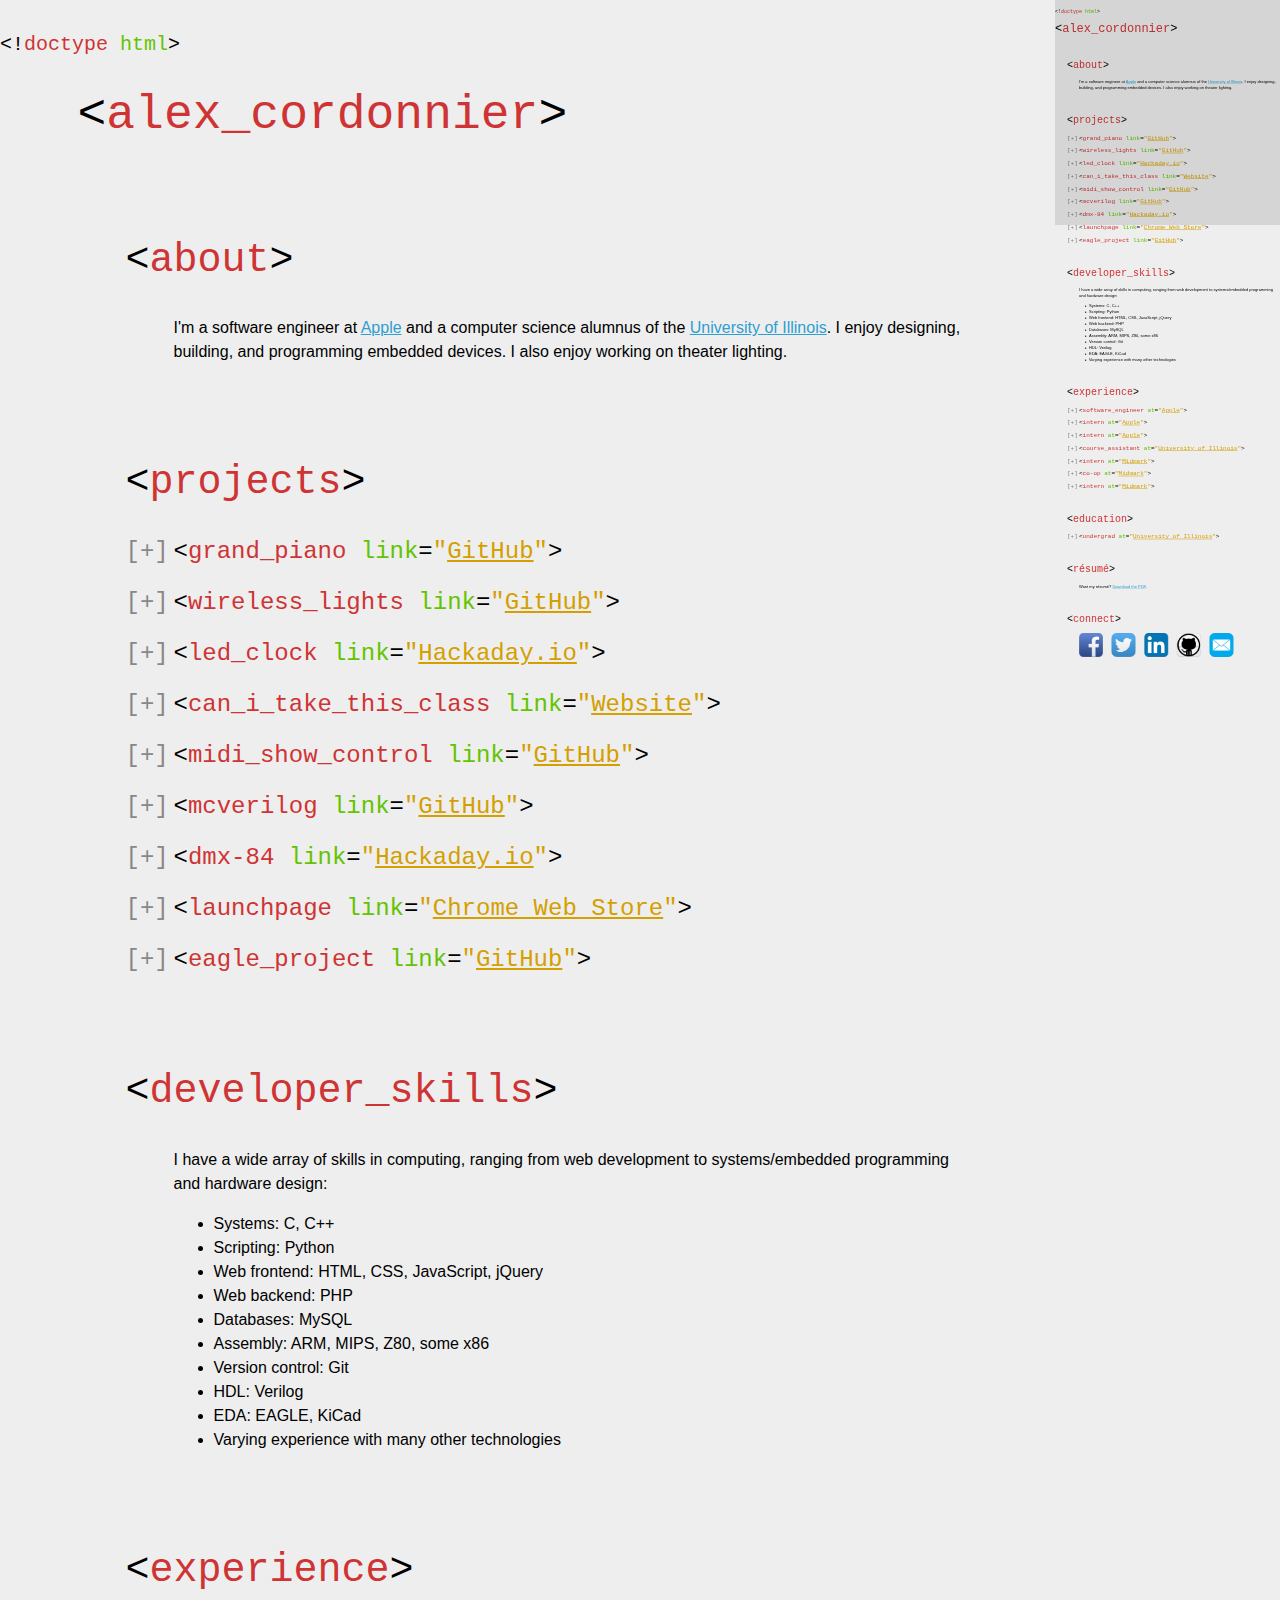
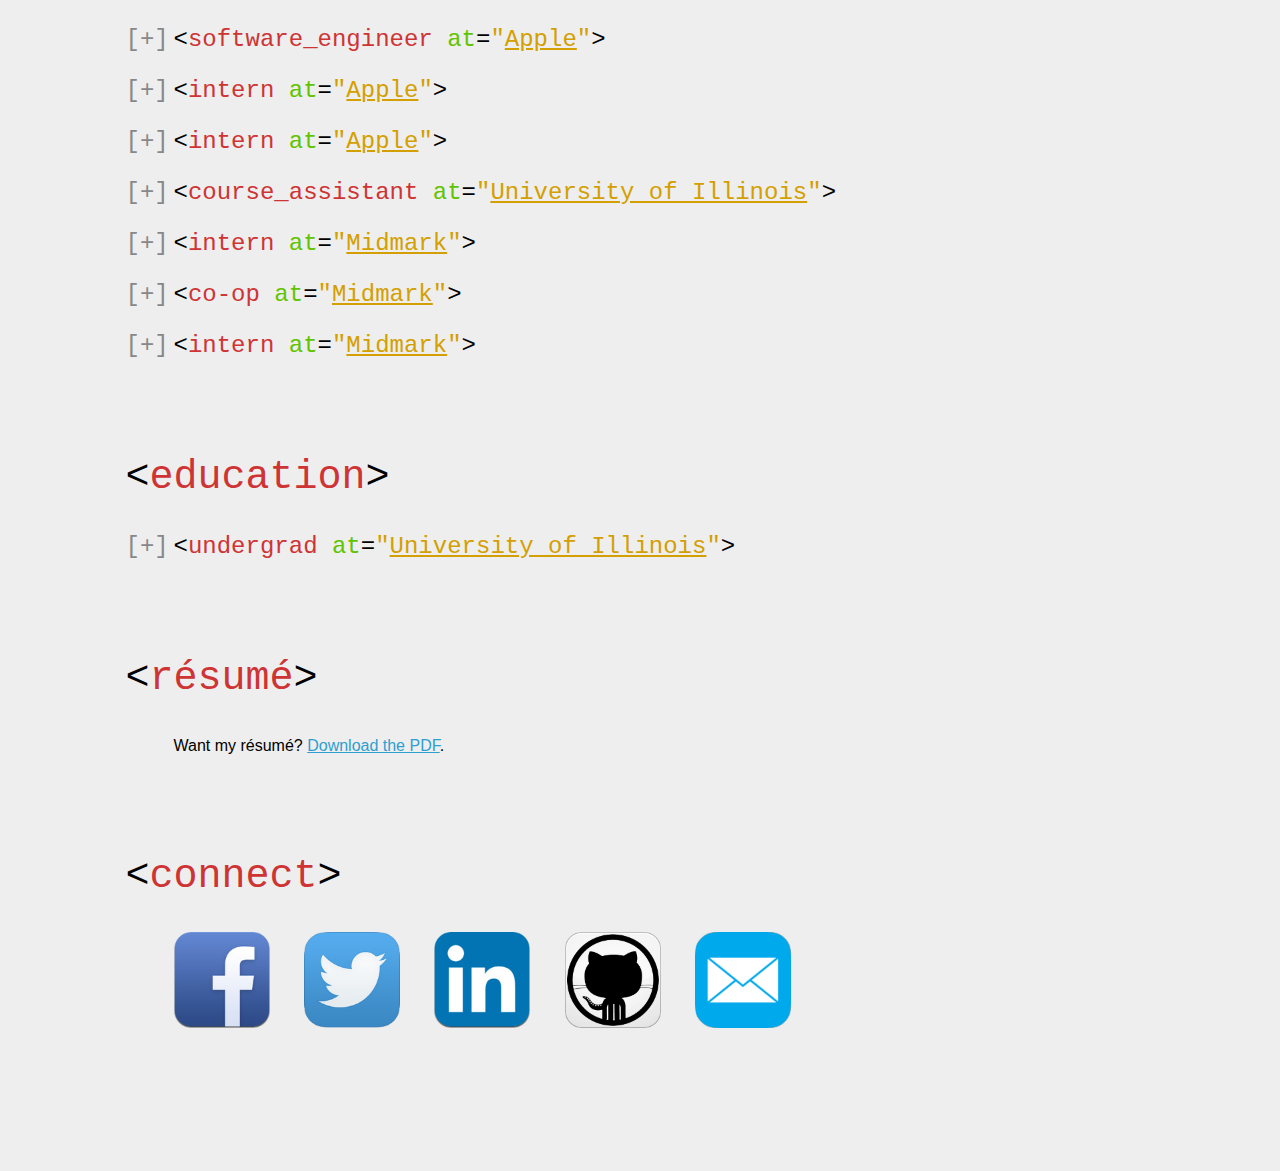
==== index.html @ 699ff31e "Update email address" ====
<!doctype html>
<html lang="en">
  <head>
    <meta charset="utf-8">
    <title>&lt;alex_cordonnier&gt;</title>
    <meta name="viewport" content="width=device-width, initial-scale=1.0">
    <!-- Make Facebook pick the right image for its thumbnail -->
    <meta property="og:image" content="https://alexcordonnier.com/assets/images/thumb.png" />
    <link rel="stylesheet" href="index.css" />
    <script src="lib/modernizr.custom.79383.js"></script>
    <script>
      (function(i,s,o,g,r,a,m){i['GoogleAnalyticsObject']=r;i[r]=i[r]||function(){
      (i[r].q=i[r].q||[]).push(arguments)},i[r].l=1*new Date();a=s.createElement(o),
      m=s.getElementsByTagName(o)[0];a.async=1;a.src=g;m.parentNode.insertBefore(a,m)
      })(window,document,'script','//www.google-analytics.com/analytics.js','ga');

      ga('create', 'UA-43634052-2', 'alexcordonnier.com');
      ga('send', 'pageview');

    </script>
  </head>
  <body>
    <div id="content">
      <!-- I made this website entirely by hand in 100% valid HTML5. Check it
      using the doctype link below. -->
      <h5 id="doctype" class="tag"><a href="https://validator.w3.org/check?uri=referer" id="valid" title="Hand-crafted in valid HTML5">doctype <span class="attr">html</span></a></h5>
      <h1 class="big tag" id="me">alex_cordonnier</h1>




      <section id="about">
        <h2 class="tag">about</h2>
        <p>
          I'm a software engineer at <a href="https://www.apple.com">Apple</a> and a computer science alumnus of the <a href="https://illinois.edu">University of Illinois</a>. I enjoy designing, building, and programming embedded devices. I also enjoy working on theater lighting.
        </p>
        <h2 class="end tag">about</h2>
      </section>




      <section id="projects">
        <!-- Note that this list is not comprehensive - far from it. There are
        literally hundreds of smaller projects and miscellaneous programs I have
        written that I didn't list here. -->
        <h2 class="tag">projects</h2>

        <h3 id="grand-piano-dropdown" class="small tag dropdown"><span class="expand" title="Click to toggle details">[+]</span>grand_piano <span class="attr">link</span><span class="value">"<a href="https://github.com/SIGMusic/Grand-Piano">GitHub</a>"</span></h3>
        <div class="hidden info grand-piano-info">
          <p>
            In SIGMusic, I led the design and construction of a giant MIDI piano that we demonstrated at <a href="https://www.eohillinois.org">Engineering Open House</a>. It consisted of an octave of plastic keys, each approximately 1 foot by 4 feet, which could be "played" by stepping on them. The notes were sent over MIDI to a computer to be synthesized as part of a Guitar Hero-style game. Each key contained force detection circuitry as well as LED strips to visually indicate the key press.
          </p>
          <p class="image-container"><img src="assets/images/piano.jpg" alt="Photo of grand piano"></p>
          <h3 class="small end tag">wireless_lights</h3>
        </div>

        <h3 id="wireless-lights-dropdown" class="small tag dropdown"><span class="expand" title="Click to toggle details">[+]</span>wireless_lights <span class="attr">link</span><span class="value">"<a href="https://github.com/SIGMusic/aurora">GitHub</a>"</span></h3>
        <div class="hidden info wireless-lights-info">
          <p>
            As a member of SIGMusic, I worked on two versions of a wireless lighting project that have been used in demonstrations at <a href="https://www.eohillinois.org">Engineering Open House</a>. The first version, in 2015, used Bluetooth-connected Arduino Pro Minis to control eight RGB LED floodlights. They were managed by a Raspberry Pi running a websocket server written in Python. While this setup mostly worked, we decided to improve it for 2016.
          </p>
          <p>
            The second version used the same RGB LED floodlights, but with more suitable hardware and software. I designed improved logic boards for the lights and used nRF24L01+ radio modules instead of Bluetooth. <a href="https://oshpark.com">OSH Park</a> fabricated all the circuit boards, and then I soldered them by repurposing a toaster oven as a reflow oven. I also wrote a frequency hopping algorithm in addition to a multiprocess websocket server in C++.
          </p>
          <p class="image-container"><img src="assets/images/light_pcbs.jpg" alt="Photo of a logic board and a base station connector board"></p>
          <p class="image-container"><img src="assets/images/light.jpg" alt="Photo of a wireless light"></p>
          <h3 class="small end tag">wireless_lights</h3>
        </div>

        <h3 id="led-clock-dropdown" class="small tag dropdown"><span class="expand" title="Click to toggle details">[+]</span>led_clock <span class="attr">link</span><span class="value">"<a href="https://hackaday.io/project/7681-the-clock-awakens">Hackaday.io</a>"</span></h3>
        <div class="hidden info led-clock-info">
          <p>
            When the mechanical hands on my Star Wars clock broke, I decided to salvage the clock face by replacing the hands with an RGB LED strip. I used an ESP8266, a strip of 60 NeoPixels, and a 3D-printed frame to build a Wi-Fi LED clock. The ESP8266 connects to Wi-Fi, determines its time zone based on the IP address location, and then requests the time via NTP every few hours. I wrote the firmware in C++, including my own geolocation and NTP synchronization libraries.
          </p>
          <p>
              The photo below was taken at 8:17:06 PM. Blue, green, and red LEDs represent the hour, minute, and second hands respectively (although this is configurable on the webserver's settings page). There are three different display modes: "ticking" hands, "smooth" hands, and progress bar mode. It also has the option of dimming the LEDs between sunset and sunrise, and it uses gamma correction to ensure the brightness appears linear.
          </p>
          <p class="image-container"><img src="assets/images/clock.jpg" alt="Photo of the LED clock"></p>
          <h3 class="small end tag">led_clock</h3>
        </div>

        <h3 id="canitakethisclass-dropdown" class="small tag dropdown"><span class="expand" title="Click to toggle details">[+]</span>can_i_take_this_class <span class="attr">link</span><span class="value">"<a href="https://www.canitakethisclass.com">Website</a>"</span></h3>
        <div class="hidden info canitakethisclass-info">
          <p>
            For our class project for CS 411 (Databases), my group and I made a website called ClassMaster that tracks enrollment statistics in classes at the University of Illinois. The server requests data for every class once per day.
          </p>
          <p>
            Once the database had enough data to make informed predictions, I added the ability to predict future availability from past semesters. I also rewrote the codebase to make it more secure and maintainable. It is published at <a href="https://www.canitakethisclass.com">canitakethisclass.com</a> and is now maintained by <a href="https://aschmitz.org/">aschmitz</a>.
          </p>
          <h3 class="small end tag">can_i_take_this_class</h3>
        </div>

        <h3 id="midi-show-control-dropdown" class="small tag dropdown"><span class="expand" title="Click to toggle details">[+]</span>midi_show_control <span class="attr">link</span><span class="value">"<a href="https://github.com/ajcord/MIDI-Show-Control">GitHub</a>"</span></h3>
        <div class="hidden info midi-show-control-info">
          <p>
            I developed the firmware for a MIDI control device for a lighting technician on Broadway. The Arduino-based device displays information on the LCD about the MIDI packets being transmitted. The packets can be blocked or passed through by toggling a button.
          </p>
          <h3 class="small end tag">midi_show_control</h3>
        </div>

        <h3 id="mcverilog-dropdown" class="small tag dropdown"><span class="expand" title="Click to toggle details">[+]</span>mcverilog <span class="attr">link</span><span class="value">"<a href="https://github.com/ajcord/BoilerMake2014">GitHub</a>"</span></h3>
        <div class="hidden info mcverilog-info">
          <p>
            For the <a href="https://boilermake.org">BoilerMake</a> fall 2014 hackathon, my team and I developed a Verilog-to-Minecraft "compiler." It takes code written in <a href="https://en.wikipedia.org/wiki/Verilog">Verilog</a> (a language that describes how circuits are connected) and generates a representation of the circuit in the popular game Minecraft using redstone logic gates.
          </p>
          <h3 class="small end tag">mcverilog</h3>
        </div>

        <h3 id="dmx84-dropdown" class="small tag dropdown"><span class="expand" title="Click to toggle details">[+]</span>dmx-84 <span class="attr">link</span><span class="value">"<a href="https://hackaday.io/project/2170-DMX-84%3A-Calculator-Controlled-Lights">Hackaday.io</a>"</span></h3>
        <div class="hidden info dmx84-info">
          <p>
            In February 2013, I started designing a peripheral for my TI-84 graphing calculator that would allow it to run theater lights over the DMX protocol. The idea is that the calculator sends changes in channel values to an Arduino, which processes the new channel value(s) while also transmitting DMX packets 44 times per second. The adapter is designed to be compatible with all calculators that can send data over the standard TI link port, which encompasses nearly all TI graphing calculators. I demonstrated the project at Engineering Open House 2014 using motorized DJ lights.
          </p>
          <p>
             The project is available on <a href="https://github.com/ajcord/DMX-84">GitHub</a> and <a href="https://hackaday.io/project/2170-DMX-84%3A-Calculator-Controlled-Lights">Hackaday.io</a>. It was <a href="https://hackaday.com/2014/08/03/thp-entry-a-theatrical-lighting-controller-powered-by-a-calculator/">featured on Hackaday</a> on August 3, 2014. Several videos about the project are available on <a href="https://www.youtube.com/playlist?list=PLlO3h9nk0Mby0m-tr9vq_gIgWXpbRNCg-">YouTube</a>.
          </p>
          <p class="image-container"><img src="assets/images/dmx-84.jpg" alt="Photo of DMX-84 adapter"></p>
          <h3 class="small end tag">dmx-84</h3>
        </div>

        <h3 id="launchpage-dropdown" class="small tag dropdown"><span class="expand" title="Click to toggle details">[+]</span>launchpage <span class="attr">link</span><span class="value">"<a href="https://chrome.google.com/webstore/detail/launchpage/bkdpdcgcbkkohcelcibdenakcngkmamg">Chrome Web Store</a>"</span></h3>
        <div class="hidden info launchpage-info">
          <p>
            In August 2011, I began work on an extension for Google Chrome to add a home screen of apps to the new tab page. In the summer of 2012, I finally published version 1.0 of Launchpage. I later published version 1.1, adding the ability to save any website to the home screen. In August 2015, I published version 2.0, making Launchpage follow Material Design principles, and made Launchpage <a href="https://github.com/ajcord/Launchpage">open source</a>.
          </p>
          <h3 class="small end tag">launchpage</h3>
        </div>

        <h3 id="eagle-dropdown" class="small tag dropdown"><span class="expand" title="Click to toggle details">[+]</span>eagle_project <span class="attr">link</span><span class="value">"<a href="https://github.com/ajcord/Eagle-Project">GitHub</a>"</span></h3>
        <div class="hidden info eagle-info">
          <p>
            From March 2011 to March 2012, I designed and led others in building a portable training device as my Eagle Scout project for the Versailles Fire Department. The plans are available on <a href="https://github.com/ajcord/Eagle-Project">GitHub</a>, and some videos are available on <a href="https://www.youtube.com/playlist?list=PLlO3h9nk0MbyEmixgNUvEjmmrnmELnX12">YouTube</a>.
          </p>
          <h3 class="small end tag">eagle_project</h3>
        </div>
        <h2 class="end tag">projects</h2>
      </section>




      <section id="dev-skills">
        <h2 class="tag">developer_skills</h2>
        <p>I have a wide array of skills in computing, ranging from web development to systems/embedded programming and hardware design:</p>
        <ul>
          <li>Systems: C, C++</li>
          <li>Scripting: Python</li>
          <li>Web frontend: HTML, CSS, JavaScript, jQuery</li>
          <li>Web backend: PHP</li>
          <li>Databases: MySQL</li>
          <li>Assembly: ARM, MIPS, Z80, some x86</li>
          <li>Version control: Git</li>
          <li>HDL: Verilog</li>
          <li>EDA: EAGLE, KiCad</li>
          <li>Varying experience with many other technologies</li>
        </ul>
        <h2 class="end tag">developer_skills</h2>
      </section>




      <section id="experience">
        <h2 class="tag">experience</h2>

        <h3 id="apple-3-dropdown" class="small tag dropdown"><span class="expand" title="Click to toggle details">[+]</span>software_engineer <span class="attr">at</span><span class="value">"<a href="https://www.apple.com">Apple</a>"</span></h3>
        <div class="hidden info apple-3-info">
          <p><span class="tiny tag">title</span>Core OS Engineer<span class="tiny end tag">title</span></p>
          <p><span class="tiny tag">time</span>July 2017 to present<span class="tiny end tag">time</span></p>
          <p><span class="tiny tag">description</span>
          I bring up new embedded devices and platforms, including iPhone, iPad, and Apple Watch:</p>
          <ul>
            <li>Work cross-functionally with silicon and software teams to develop and support requirements</li>
            <li>Specify, implement, and validate secure boot ROMs for new SoCs</li>
            <li>Implement support for new products in the bootloader</li>
            <li>Write firmware and drivers for coprocessors</li>
          </ul>
          <p><span class="tiny end tag">description</span></p>
          <h3 class="small end tag">software_engineer</h3>
        </div>

        <h3 id="apple-2-dropdown" class="small tag dropdown"><span class="expand" title="Click to toggle details">[+]</span>intern <span class="attr">at</span><span class="value">"<a href="https://www.apple.com">Apple</a>"</span></h3>
        <div class="hidden info apple-2-info">
          <p><span class="tiny tag">title</span>Core OS Intern<span class="tiny end tag">title</span></p>
          <p><span class="tiny tag">time</span>May 2016 to August 2016<span class="tiny end tag">time</span></p>
          <p><span class="tiny tag">description</span>
          I developed significant portions of the secure boot ROM for a new SoC architecture.</p>
          <p><span class="tiny end tag">description</span></p>
          <h3 class="small end tag">intern</h3>
        </div>

        <h3 id="apple-dropdown" class="small tag dropdown"><span class="expand" title="Click to toggle details">[+]</span>intern <span class="attr">at</span><span class="value">"<a href="https://www.apple.com">Apple</a>"</span></h3>
        <div class="hidden info apple-info">
          <p><span class="tiny tag">title</span>Core OS Intern<span class="tiny end tag">title</span></p>
          <p><span class="tiny tag">time</span>May 2015 to August 2015<span class="tiny end tag">time</span></p>
          <p><span class="tiny tag">description</span>
          I ported a software DMA engine to run on an off-the-shelf RTOS instead of its original firmware.</p>
          <p><span class="tiny end tag">description</span></p>
          <h3 class="small end tag">intern</h3>
        </div>

        <h3 id="uiuc-233-dropdown" class="small tag dropdown"><span class="expand" title="Click to toggle details">[+]</span>course_assistant <span class="attr">at</span><span class="value">"<a href="http://cs.illinois.edu">University of Illinois</a>"</span></h3>
        <div class="hidden info uiuc-233-info">
          <p><span class="tiny tag">title</span>Course Assistant, CS 233<span class="tiny end tag">title</span></p>
          <p><span class="tiny tag">time</span>January 2015 to May 2017<span class="tiny end tag">time</span></p>
          <p><span class="tiny tag">description</span>
          In the Computer Architecture course in spring 2015, I taught three lab sections, helped write the semester's SPIMbot competition, proctored and graded the midterm exam, and held office hours.</p>
          <p>SPIMbot is a competition where students program MIPS assembly for a simulated robot to execute. The spring 2015 competition involved solving word searches to acquire energy and collect stardust to grow their planet bigger than their opponent's. I primarily wrote the memory-mapped I/O interface and puzzle solution checker.</p>
          <p>
            In fall 2015, I taught three lab sections, held office hours, and proctored the midterm exam.
          </p>
          <p>
            In spring 2016, I taught two lab sections, assisted with a discussion section, and held office hours.
          </p>
          <p>
            In fall 2016, I taught one lab section and held office hours.
          </p>
          <p>
            In spring 2017, I taught two lab sections, held office hours, and proctored the final exam.
          </p>
          <p><span class="tiny end tag">description</span></p>
          <h3 class="small end tag">course_assistant</h3>
        </div>

        <h3 id="midmark-3-dropdown" class="small tag dropdown"><span class="expand" title="Click to toggle details">[+]</span>intern <span class="attr">at</span><span class="value">"<a href="https://www.midmark.com">Midmark</a>"</span></h3>
        <div class="hidden info midmark-3-info">
          <p><span class="tiny tag">title</span>Web Development Intern<span class="tiny end tag">title</span></p>
          <p><span class="tiny tag">time</span>September 2014 to January 2015<span class="tiny end tag">time</span></p>
          <p><span class="tiny tag">description</span>
          I developed a new HTML5 interactive design tool web app for the Medical division. Link: <a href="http://apps.midmark.com/midmark-medical-design-tool/index.html">Medical Design Tool</a></p>
          <p><span class="tiny end tag">description</span></p>
          <h3 class="small end tag">intern</h3>
        </div>

        <h3 id="midmark-2-dropdown" class="small tag dropdown"><span class="expand" title="Click to toggle details">[+]</span>co-op <span class="attr">at</span><span class="value">"<a href="https://www.midmark.com">Midmark</a>"</span></h3>
        <div class="hidden info midmark-2-info">
          <p><span class="tiny tag">title</span>Software Engineering Co-op<span class="tiny end tag">title</span></p>
          <p><span class="tiny tag">time</span>May 2014 to August 2014<span class="tiny end tag">time</span></p>
          <p><span class="tiny tag">description</span>
          I worked as an embedded software developer, programming microcontrollers in C for products such as medical procedure chairs.</p>
          <p>Accomplishments:</p>
          <ul>
            <li>Wrote load cell sensor drivers for a new PCB to support patient weighing feature</li>
            <li>Fixed longstanding bugs and refactored code in USB interface</li>
            <li>Wrote unit tests and FDA-compliant test protocols to verify new software releases</li>
            <li>Documented software for a dental pano X-ray machine collaboratively with a subsidiary</li>
            <li>Created macros to automatically update SharePoint, saving 7 person-hours per year</li>
          </ul>
          <p><span class="tiny end tag">description</span></p>
          <h3 class="small end tag">co-op</h3>
        </div>

        <h3 id="midmark-dropdown" class="small tag dropdown"><span class="expand" title="Click to toggle details">[+]</span>intern <span class="attr">at</span><span class="value">"<a href="https://www.midmark.com">Midmark</a>"</span></h3>
        <div class="hidden info midmark-info">
          <p><span class="tiny tag">title</span>E-Marketing Intern<span class="tiny end tag">title</span></p>
          <p><span class="tiny tag">time</span>May 2013 to May 2014<span class="tiny end tag">time</span></p>
          <p><span class="tiny tag">description</span>
          I worked on several web development projects ranging in size.</p>
          <p>Accomplishments:</p>
          <ul>
            <li>Developed a new HTML5 interactive design tool web app for the Dental division. Link: <a href="https://apps.midmark.com/dental-design-tool/">Dental Design Tool</a></li>
            <li>Rewrote 3 Flash web apps in HTML5, including deep mobile integration</li>
            <li>Rewrote 3 Flash web banners in HTML5 to support mobile devices</li>
            <li>Made media-rich promotional website available offline for sales representatives' tablets</li>
          </ul>
          <p><span class="tiny end tag">description</span></p>
          <h3 class="small end tag">intern</h3>
        </div>
        <h2 class="end tag">experience</h2>
      </section>




      <section id="education">
        <h2 class="tag">education</h2>
        <h3 id="illinois-dropdown" class="small tag dropdown"><span class="expand" title="Click to toggle details">[+]</span>undergrad <span class="attr">at</span><span class="value">"<a href="https://illinois.edu">University of Illinois</a>"</span></h3>
        <div class="hidden info illinois-info">
          <p><span class="tiny tag">degree</span>Bachelor of Science in Computer Science<span class="tiny end tag">degree</span></p>
          <p><span class="tiny tag">time</span>August 2013 to May 2017<span class="tiny end tag">time</span></p>
          <p><span class="tiny tag">GPA</span>3.66<span class="tiny end tag">GPA</span></p>
          <p><span class="tiny tag">thesis</span><a href="http://hdl.handle.net/2142/96060">An Investigation of Close-Range Localization using Bluetooth Low Energy</a><span class="tiny end tag">thesis</span></p>
          <p><span class="tiny tag">honors</span></p>
          <ul>
            <li>James Scholar</li>
            <li>Dean's List: Spring '14, Fall '14, Spring '16, Fall '16, Spring '17</li>
          </ul>
          <p><span class="tiny end tag">honors</span></p>
          <p><span class="tiny tag">selected_coursework</span></p>
          <ul>
            <li>Operating Systems Design</li>
            <li>Embedded Systems</li>
            <li>Communication Networks</li>
            <li>Wireless Networks</li>
            <li>Computer Security</li>
            <li>User Interface Design</li>
            <li>Virtual Reality</li>
          </ul>
          <p><span class="tiny end tag">selected_coursework</span></p>
          <h3 class="small end tag">undergrad</h3>
        </div>
        <h2 class="end tag">education</h2>
      </section>




      <section id="resume">
        <h2 class="tag">r&eacute;sum&eacute;</h2>
        <p id="get-resume">Want my r&eacute;sum&eacute;? <a href="assets/Resume-Alex-Cordonnier.pdf" id="download-link">Download the PDF</a>.</p>
        <h2 class="end tag">r&eacute;sum&eacute;</h2>
      </section>
      <section id="connect">
        <h2 class="tag">connect</h2>
        <p>
          <a href="https://www.facebook.com/alexcordonnier" class="social-icon-link" title="Facebook"><img src="assets/images/fb.png" alt="Facebook"></a>
          <a href="https://www.twitter.com/alexjcord" class="social-icon-link" title="Twitter"><img src="assets/images/twit.png" alt="Twitter"></a>
          <a href="https://www.linkedin.com/in/alexcordonnier" class="social-icon-link" title="LinkedIn"><img src="assets/images/linked.png" alt="LinkedIn"></a>
          <a href="https://www.github.com/ajcord" class="social-icon-link" title="GitHub"><img src="assets/images/github.png" alt="GitHub"></a>
          <a href="mailto:ajcord@icloud.com" class="social-icon-link" title="Email"><img src="assets/images/mail.png" alt="Email"></a>
        </p>
        <h2 class="end tag">connect</h2>
      </section>
      <h2 class="big end tag">alex_cordonnier</h2>
    </div>




    <div id="minimap-viewport"></div>
    <script src="lib/jquery-1.10.2.min.js"></script>
    <script src="index.js"></script>
  </body>
</html>
---- index.css ----
@-webkit-keyframes fade-in {
  0% { opacity: 0; }
  100% { opacity: 1; }
}

@-moz-keyframes fade-in {
  0% { opacity: 0; }
  100% { opacity: 1; }
}

@-o-keyframes fade-in {
  0% { opacity: 0; }
  100% { opacity: 1; }
}

@keyframes fade-in {
  0% { opacity: 0; }
  100% { opacity: 1; }
}

html {
  background-color: #eee;
}

body {
  font: 12pt normal Helvetica, Arial, sans-serif;
  margin: auto;
  padding: 40px;
  padding-right: 265px;
  width: 900px;
  color: #000;
}

@media print {
  html {
    background-color: transparent;
  }

  #minimap, #minimap-viewport {
    display: none;
  }
}

#me {
  margin: 1em 0 0 0;
}

.tag {
  font-size: 2.5em;
  font-weight: normal;
  font-family: "Courier New", "Courier", monospace;
  color: #cf3434;
}

.subheading {
  font-weight: normal;
  font-style: italic;
  font-size: 1em;
  margin: 0 0 1em 2.075em;
}

.big {
  font-size: 3em;
}

.small {
  font-size: 1.5em;
}

.tiny {
  font-size: 1em;
}

.tiny.tag:after {
  content: ">\a";
  white-space: pre;
}

.tag:before {
  content: "<";
  color: #000;
}

.tag:after {
  content: ">";
  color: #000;
}

.end.tag {
  /* Disallow selection to avoid duplicate headings when copied & pasted */
  -webkit-user-select: none; /* Still allows copying */
  -moz-user-select: none;
  -ms-user-select: none;
  display: none;
}

.end.tag:before {
  content: "</";
}

.attr {
  color: #62c400;
}

.value {
  color: #d49f00;
}

.value:before {
  content: "=";
  color: #000;
}

#doctype {
  font-size: 1.25em;
  position: absolute;
  left: 0;
  top: 0;
}

#doctype > a {
  text-decoration: none;
}

#doctype > a:before {
  content: "!";
  color: #000;
}

a {
  color: #2f9ed1;
}

a > img, iframe {
  border: 0;
}

.video-container > iframe {
  width: 100%;
}

.image-container > img {
  width: 100%;
}

.tag a {
  color: inherit;
}

section {
  margin: 6em 0 6em 0;
}

section > ul {
  margin-left: 3em;
}

.hidden {
  display: none;
}

.info > *, .info, p, section > ul, section, blockquote {
  margin-left: 3em;
}

blockquote {
  background: #f9f9f9;
  border-left: 10px solid #ccc;
  margin: 1.5em 3em;
  padding: 1em 1em;
  quotes: "\201C""\201D""\2018""\2019";
}

blockquote .quote:before {
  color: #ccc;
  content: open-quote;
  font-size: 4em;
  line-height: 0.1em;
  margin-right: 0.25em;
  vertical-align: -0.4em;
}

blockquote .quote:after {
  color: #ccc;
  content: close-quote;
  font-size: 4em;
  line-height: 0.1em;
  margin-left: 0.25em;
  vertical-align: -0.5em;
}

blockquote .attribution {
  color: #555;
}

.info {
  overflow: hidden; /* Fixes display issue when toggling section */
}

.info > h3 {
  margin-left: 0;
}

p, li {
  line-height: 1.5em;
}

.performance, .in-progress {
  font-style: italic;
}

.expand {
  color: #888;
  cursor: pointer;
  -webkit-user-select: none;
  -moz-user-select: none;
  -ms-user-select: none;
  position: absolute;
  left: -2em;
}

.dropdown {
  position: relative;
  margin-left: 2em;
}

.social-icon-link {
  margin: 0 30px 30px 0;
}

.social-icon-link > img {
  width: 96px;
  height: 96px;
}

.csstransforms #minimap-viewport {
  position: fixed;
  background: rgba(0, 0, 0, 0.1);
  left: calc(100% - 225px);
  top: 0;
  width: 225px;
  height: 25%;
  cursor: default;
  z-index: 510;
}

.csstransforms #minimap {
  -webkit-transform: scale(0.25);
  -moz-transform: scale(0.25);
  transform: scale(0.25);
  -webkit-transform-origin: 0 0;
  -moz-transform-origin: 0 0;
  transform-origin: 0 0;
  position: fixed;
  left: calc(100% - 225px);
  top: 0;
  width: 900px; /* Scales to 225px */
  padding-top: 40px;
  -webkit-user-select: none;
  cursor: default;
  z-index: 500;
  min-height: 400%; /* Cover the window vertically */
}

.no-csstransforms #minimap-viewport, .no-csstransforms #minimap {
  display: none;
}

#minimap iframe {
  pointer-events: none; /* Prevent playing YouTube videos in the minimap */
}


@media (prefers-color-scheme: dark) {
  html {
    background-color: #272822;
  }

  body {
    color: #fff;
  }

  .tag {
    color: #ff6188;
  }

  .tag:before, .tag:after, #doctype > a:before {
    color: #fff;
  }

  .value:before {
    color: #fff;
  }

  .attr {
    color: #a9dc76;
  }

  .value {
    color: #ffd866;
  }

  a {
    color: #78dce8;
  }

  .csstransforms #minimap-viewport {
    background: rgba(255, 255, 255, 0.1);
  }
}

@media only screen and (max-width: 600px) {
/* Respond to small screens */

  body {
    font-size: 10pt;
    width: auto;
    margin: 1em;
    padding: 0;
  }

  .image-container, .video-container {
    margin-right: 3em; /* Center the image/iframe */
  }

  .video-container {
    padding-bottom: 0;
    height: 100%;
  }

  .video-container > iframe {
    width: 100%;
    height: auto;
  }

  #minimap, #minimap-viewport {
    display: none;
  }

  :not(#minimap) #me {
    margin: 2em 0 0 0;
  }

  :not(#minimap) .tag {
    font-size: 1.5em;
  }

  :not(#minimap) .big {
    font-size: 2em;
  }

  :not(#minimap) .small {
    font-size: 1.25em;
  }

  :not(#minimap) .tiny {
    font-size: 1em;
  }

  :not(#minimap) #doctype {
    font-size: 1.25em;
    margin: 0.5em 0;
  }

  :not(#minimap) section {
    margin: 5em 0;
  }

  :not(#minimap) .info, p, section > ul {
    margin-left: 0;
  }

  :not(#minimap) .info > h3 {
    margin-left: 2em;
  }

  :not(#minimap) .social-icon-link {
    margin: 0 10px 10px 0;
  }

  :not(#minimap) .social-icon-link > img {
    width: 57px;
    height: 57px;
  }
}

@media only screen and (min-width: 600px) and (max-width: 1200px) {
/* Respond to medium screens */

  #minimap, #minimap-viewport {
    display: none;
  }

  body {
    padding-right: 40px;
    width: auto;
  }
}
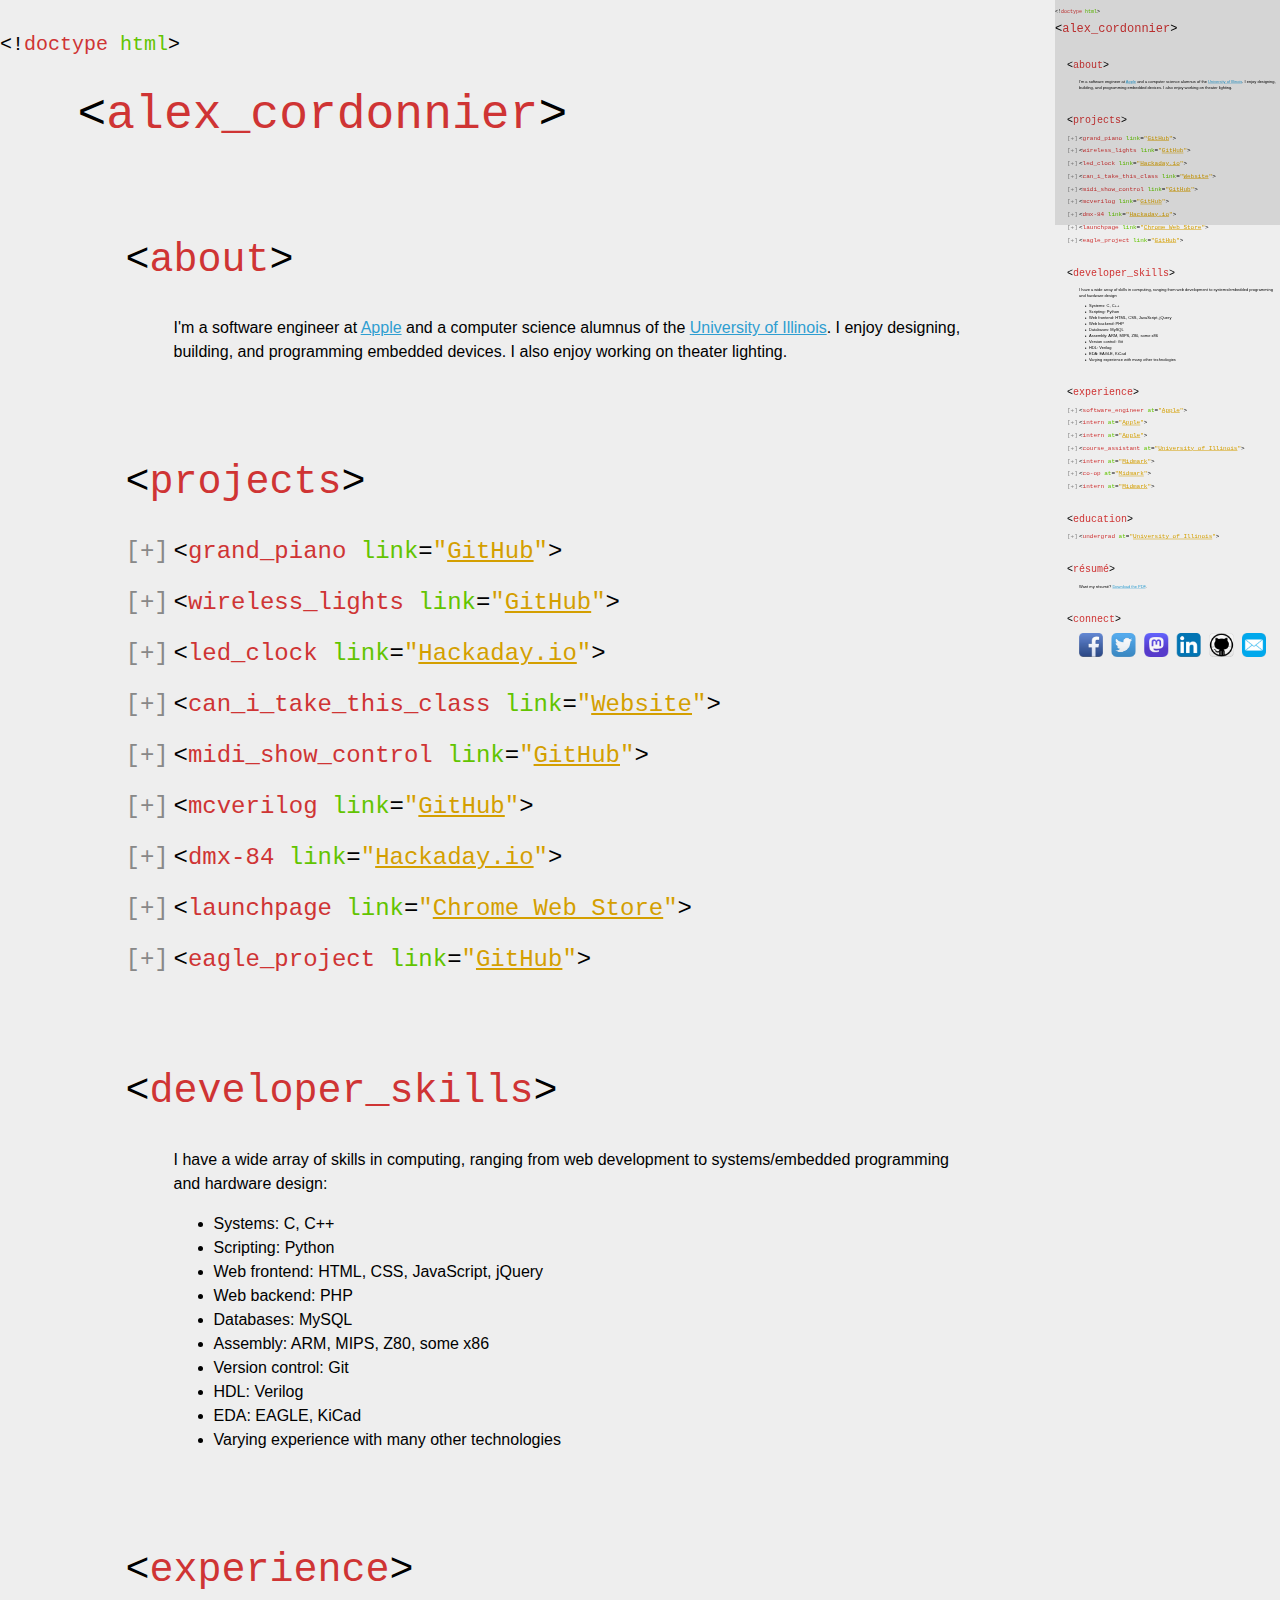
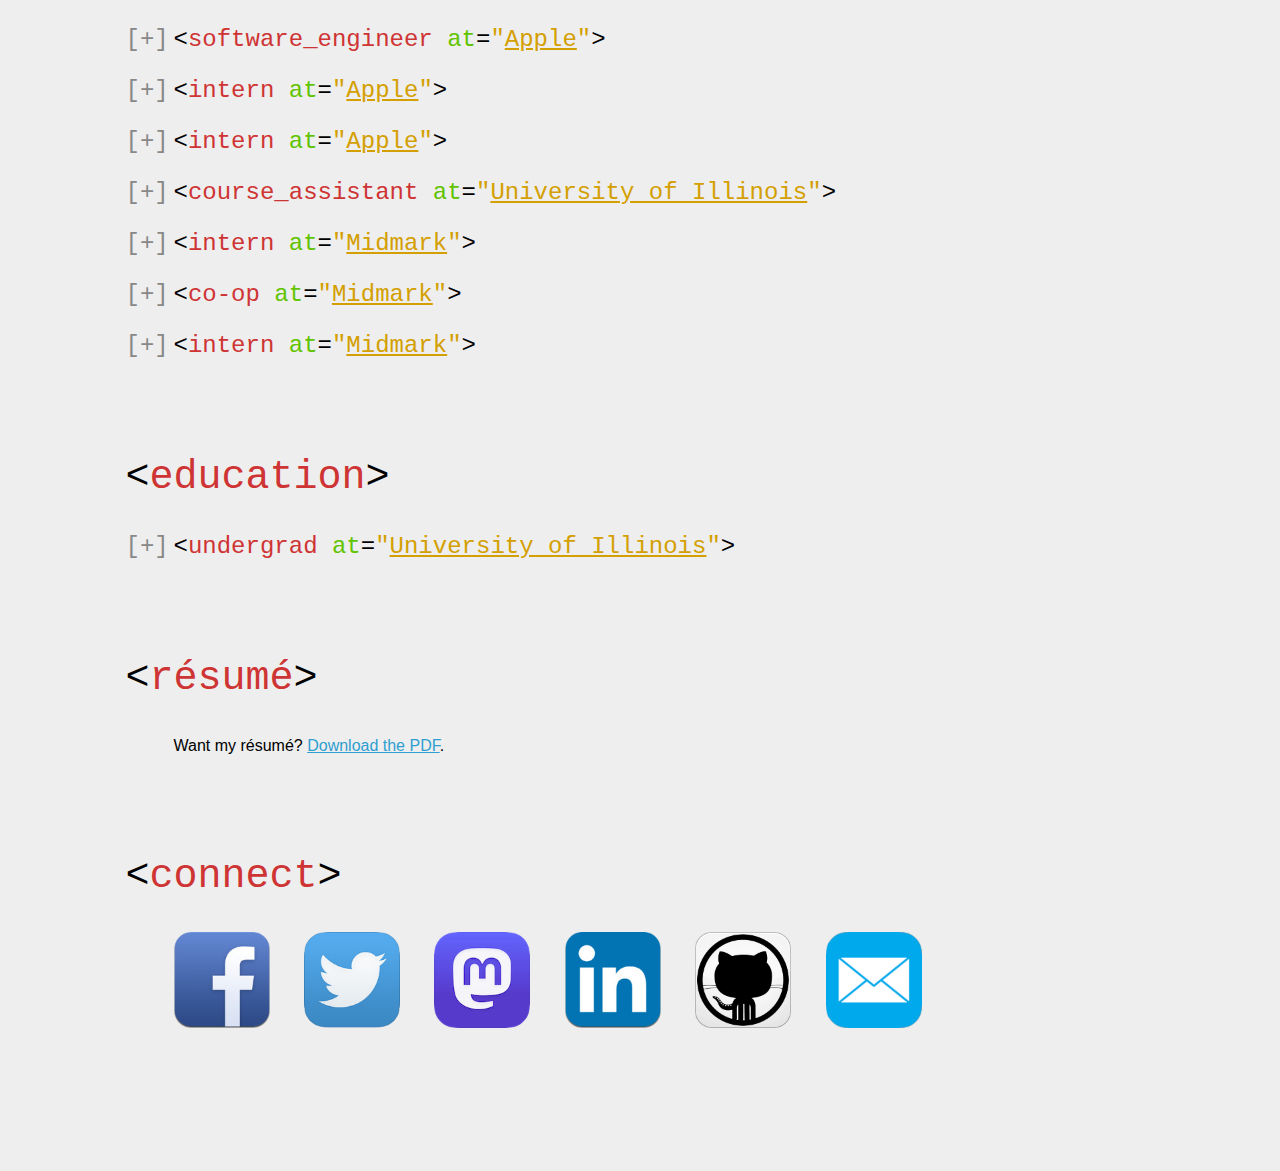
==== commit 15b41bb1: "Add Mastodon link" ====
--- a/index.html
+++ b/index.html
@@ -316,6 +316,7 @@
         <p>
           <a href="https://www.facebook.com/alexcordonnier" class="social-icon-link" title="Facebook"><img src="assets/images/fb.png" alt="Facebook"></a>
           <a href="https://www.twitter.com/alexjcord" class="social-icon-link" title="Twitter"><img src="assets/images/twit.png" alt="Twitter"></a>
+          <a href="https://infosec.exchange/@alexjcord" rel="me" class="social-icon-link" title="Mastodon"><img src="assets/images/mastodon.png" alt="Mastodon"></a>
           <a href="https://www.linkedin.com/in/alexcordonnier" class="social-icon-link" title="LinkedIn"><img src="assets/images/linked.png" alt="LinkedIn"></a>
           <a href="https://www.github.com/ajcord" class="social-icon-link" title="GitHub"><img src="assets/images/github.png" alt="GitHub"></a>
           <a href="mailto:ajcord@icloud.com" class="social-icon-link" title="Email"><img src="assets/images/mail.png" alt="Email"></a>
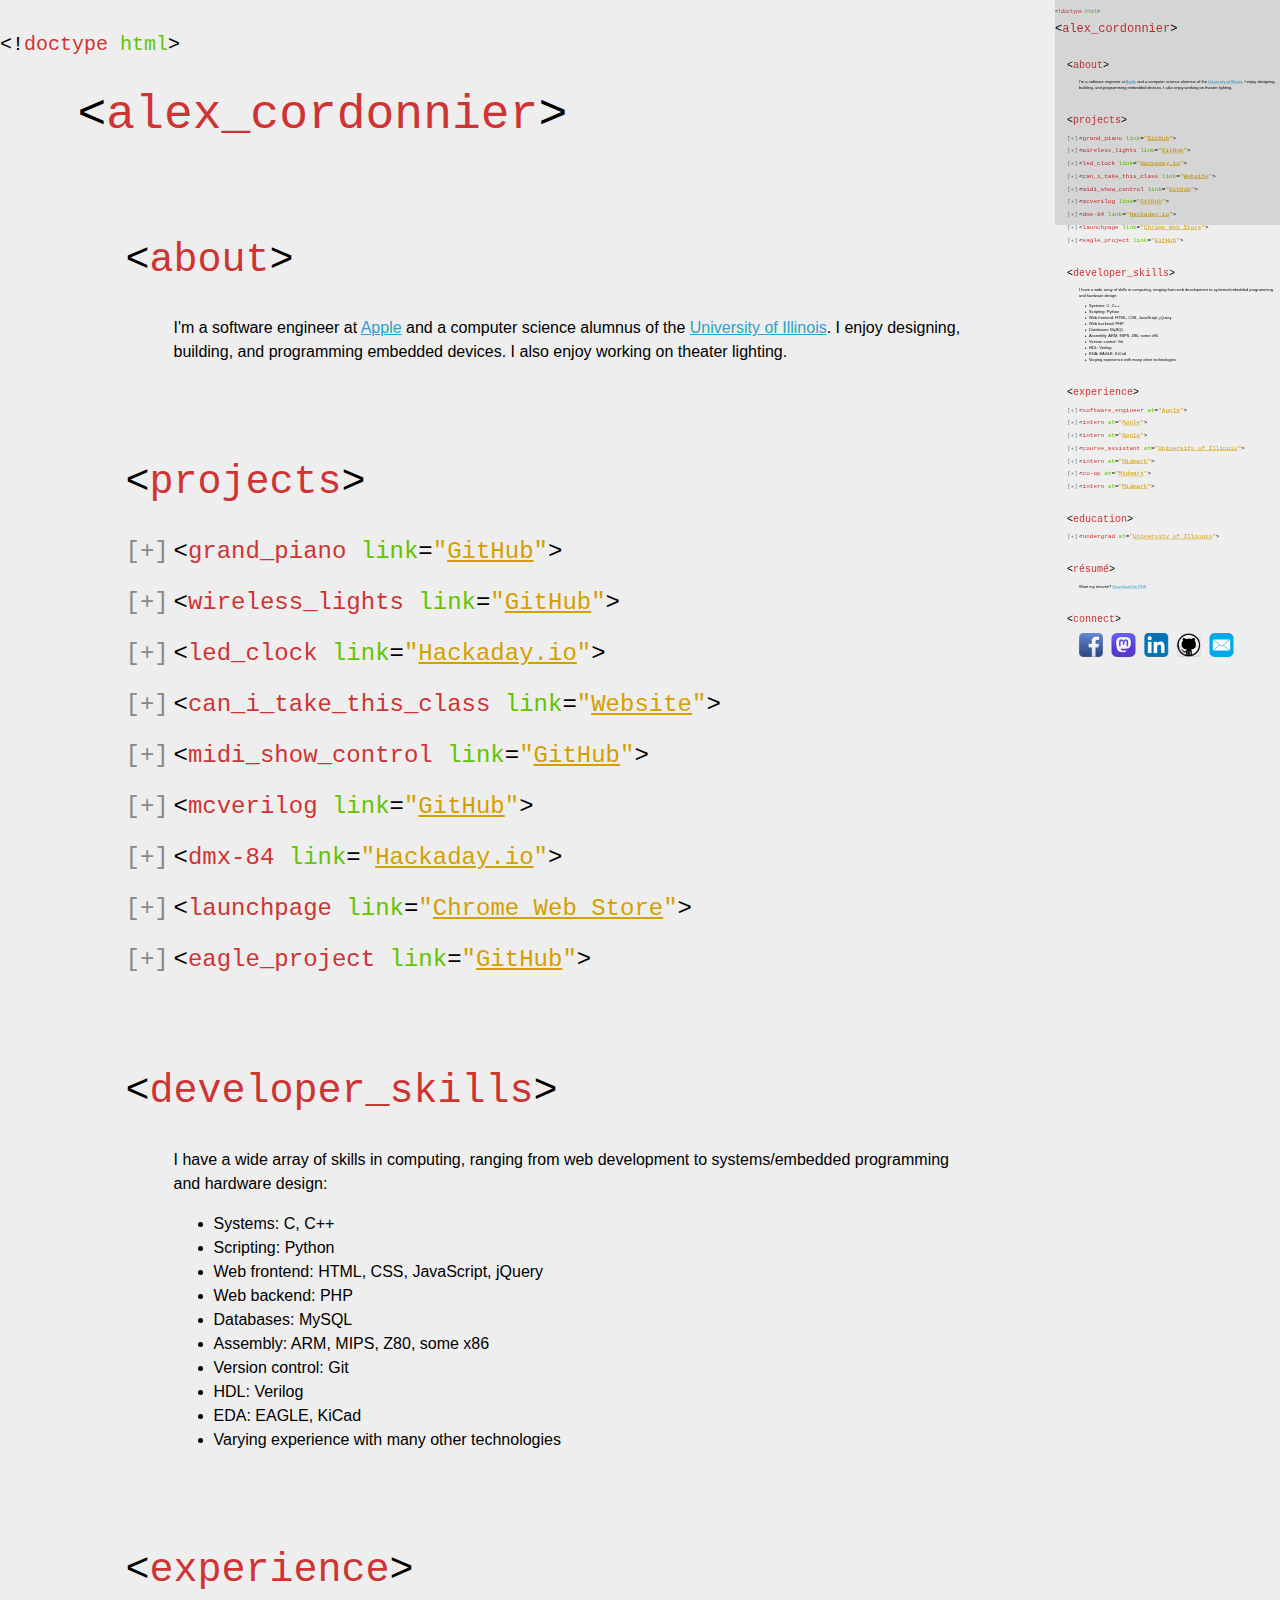
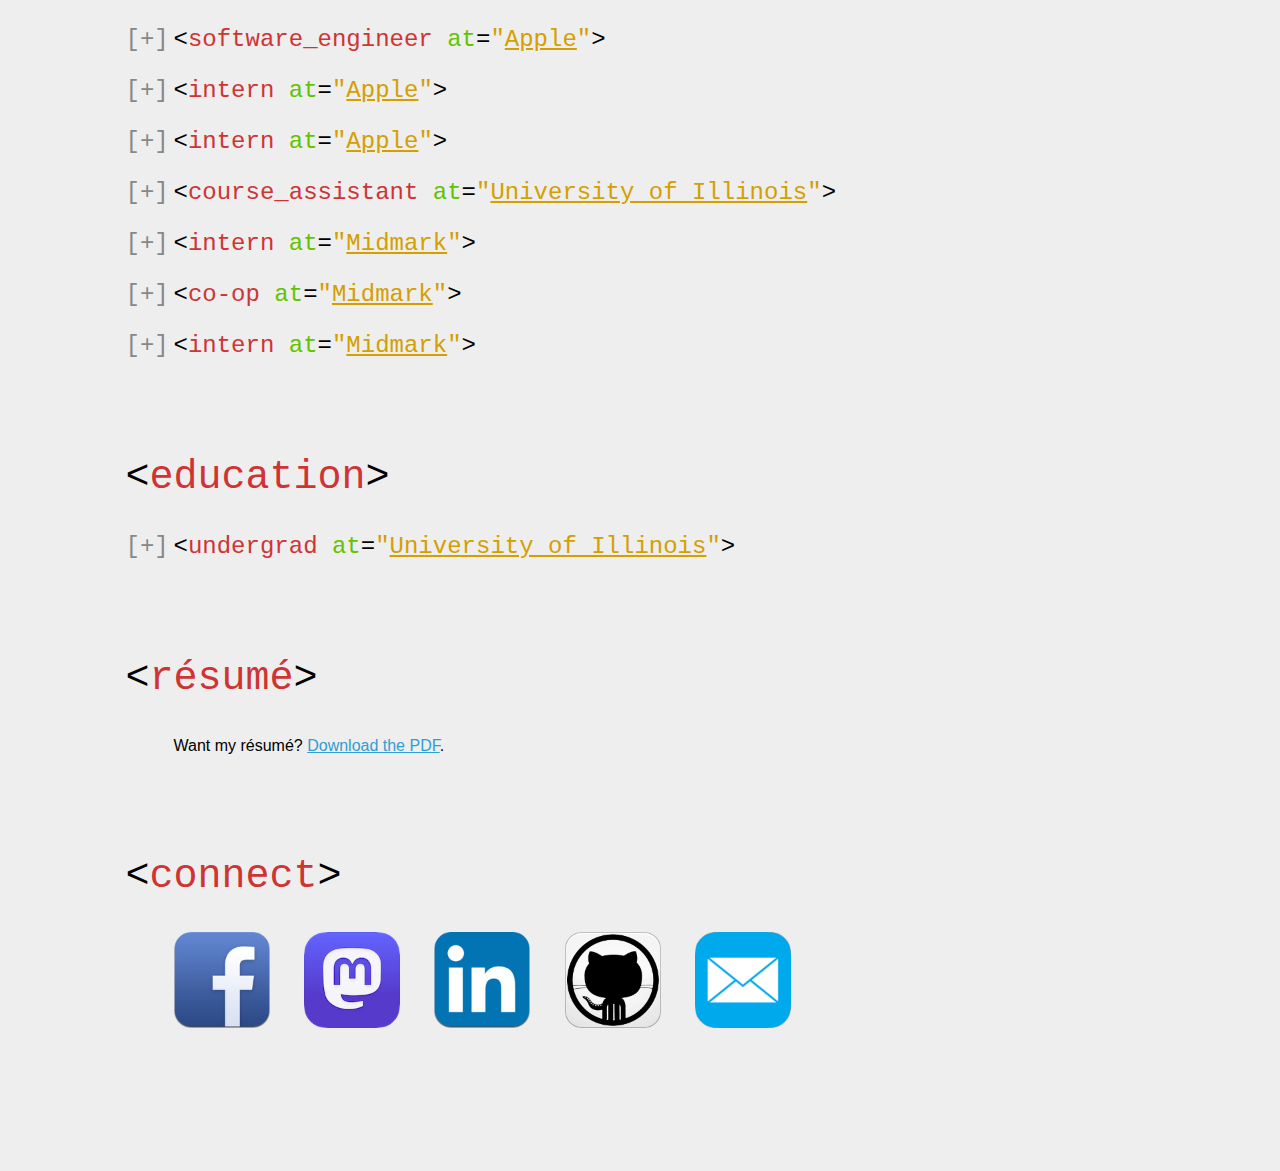
==== commit c1252e53: "Remove Twitter link" ====
--- a/index.html
+++ b/index.html
@@ -315,8 +315,7 @@
         <h2 class="tag">connect</h2>
         <p>
           <a href="https://www.facebook.com/alexcordonnier" class="social-icon-link" title="Facebook"><img src="assets/images/fb.png" alt="Facebook"></a>
-          <a href="https://www.twitter.com/alexjcord" class="social-icon-link" title="Twitter"><img src="assets/images/twit.png" alt="Twitter"></a>
-          <a href="https://infosec.exchange/@alexjcord" rel="me" class="social-icon-link" title="Mastodon"><img src="assets/images/mastodon.png" alt="Mastodon"></a>
+          <a rel="me" href="https://infosec.exchange/@alexjcord" class="social-icon-link" title="Mastodon"><img src="assets/images/mastodon.png" alt="Mastodon"></a>
           <a href="https://www.linkedin.com/in/alexcordonnier" class="social-icon-link" title="LinkedIn"><img src="assets/images/linked.png" alt="LinkedIn"></a>
           <a href="https://www.github.com/ajcord" class="social-icon-link" title="GitHub"><img src="assets/images/github.png" alt="GitHub"></a>
           <a href="mailto:ajcord@icloud.com" class="social-icon-link" title="Email"><img src="assets/images/mail.png" alt="Email"></a>
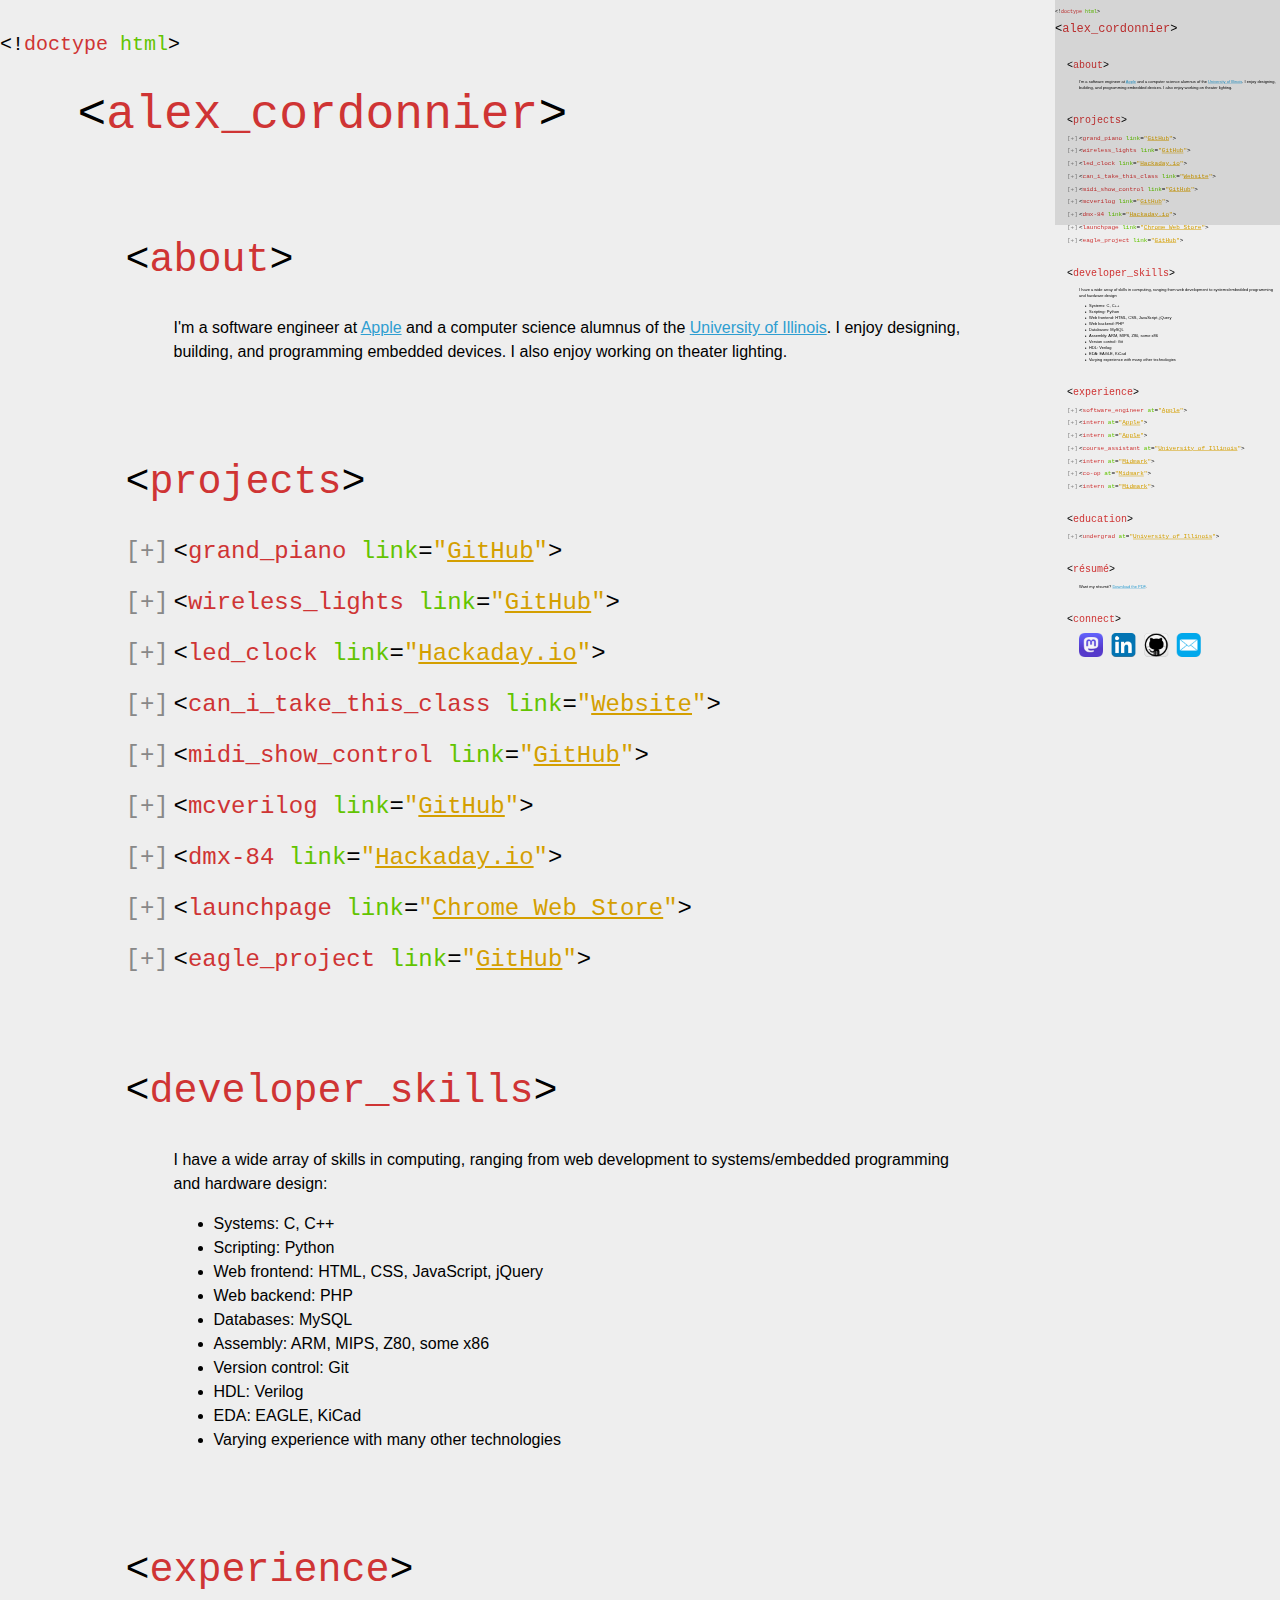
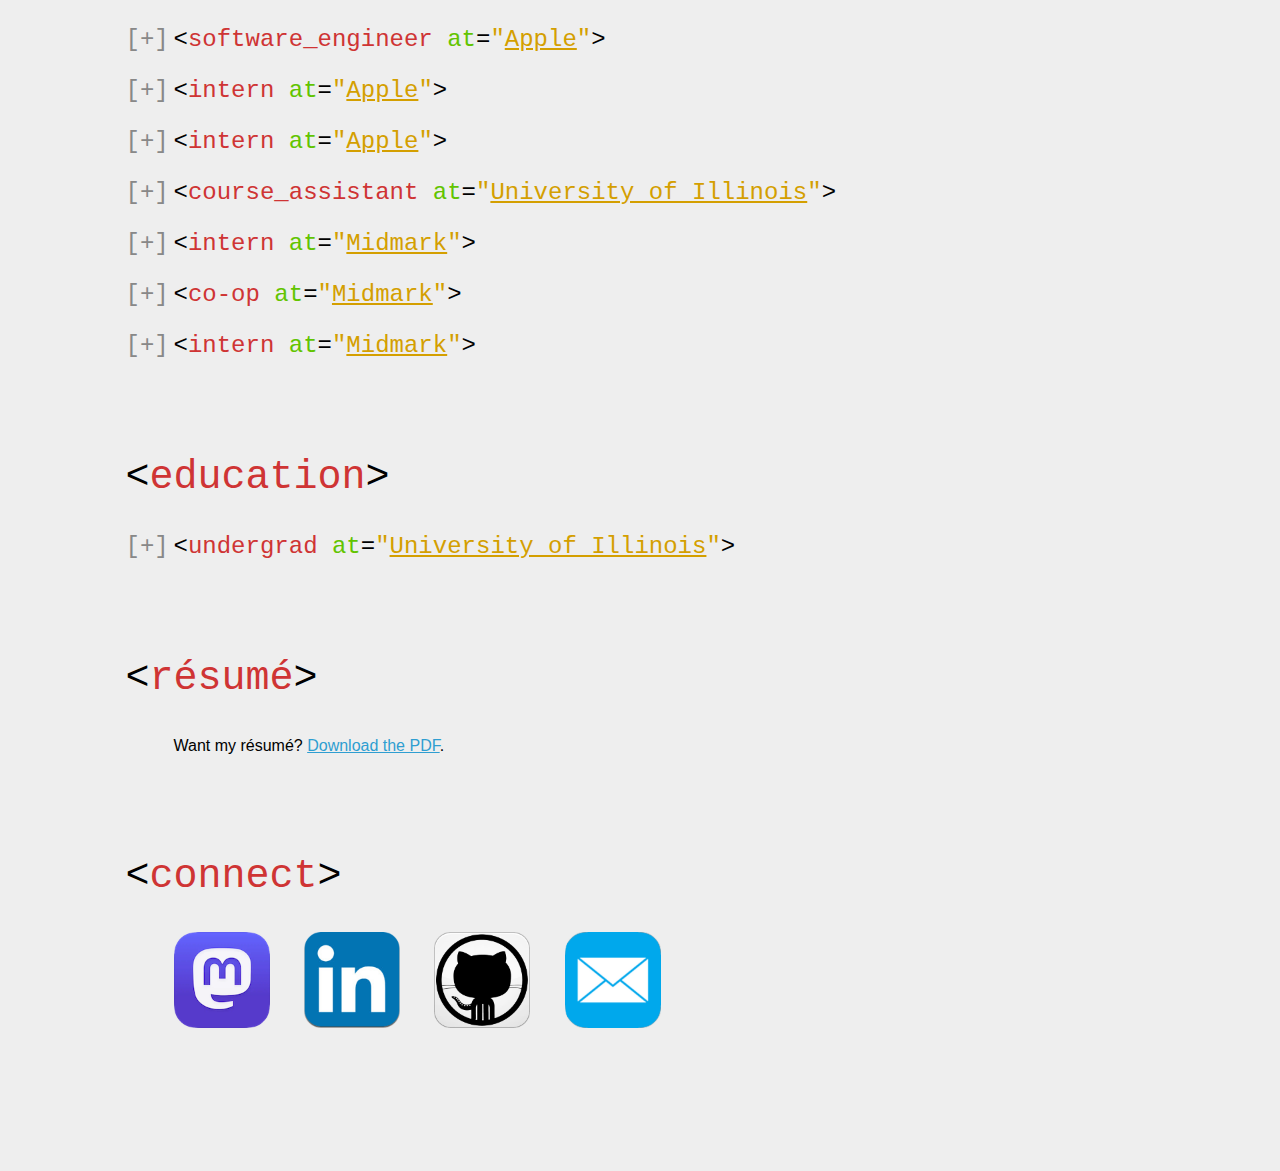
==== commit 06d3e509: "Remove Facebook and obsolete assets, and update resume" ====
--- a/index.html
+++ b/index.html
@@ -5,8 +5,8 @@
     <title>&lt;alex_cordonnier&gt;</title>
     <meta name="viewport" content="width=device-width, initial-scale=1.0">
     <!-- Make Facebook pick the right image for its thumbnail -->
-    <meta property="og:image" content="https://alexcordonnier.com/assets/images/thumb.png" />
-    <link rel="stylesheet" href="index.css" />
+    <meta property="og:image" content="https://alexcordonnier.com/assets/images/thumb.png">
+    <link rel="stylesheet" href="index.css">
     <script src="lib/modernizr.custom.79383.js"></script>
     <script>
       (function(i,s,o,g,r,a,m){i['GoogleAnalyticsObject']=r;i[r]=i[r]||function(){
@@ -169,7 +169,7 @@
           <p><span class="tiny tag">title</span>Core OS Engineer<span class="tiny end tag">title</span></p>
           <p><span class="tiny tag">time</span>July 2017 to present<span class="tiny end tag">time</span></p>
           <p><span class="tiny tag">description</span>
-          I bring up new embedded devices and platforms, including iPhone, iPad, and Apple Watch:</p>
+          I bring up new embedded devices and platforms, including iPhone, iPad, Apple Watch, and Vision Pro:</p>
           <ul>
             <li>Work cross-functionally with silicon and software teams to develop and support requirements</li>
             <li>Specify, implement, and validate secure boot ROMs for new SoCs</li>
@@ -314,11 +314,10 @@
       <section id="connect">
         <h2 class="tag">connect</h2>
         <p>
-          <a href="https://www.facebook.com/alexcordonnier" class="social-icon-link" title="Facebook"><img src="assets/images/fb.png" alt="Facebook"></a>
           <a rel="me" href="https://infosec.exchange/@alexjcord" class="social-icon-link" title="Mastodon"><img src="assets/images/mastodon.png" alt="Mastodon"></a>
           <a href="https://www.linkedin.com/in/alexcordonnier" class="social-icon-link" title="LinkedIn"><img src="assets/images/linked.png" alt="LinkedIn"></a>
           <a href="https://www.github.com/ajcord" class="social-icon-link" title="GitHub"><img src="assets/images/github.png" alt="GitHub"></a>
-          <a href="mailto:ajcord@icloud.com" class="social-icon-link" title="Email"><img src="assets/images/mail.png" alt="Email"></a>
+          <a href="mailto:contact@alexcordonnier.com" class="social-icon-link" title="Email"><img src="assets/images/mail.png" alt="Email"></a>
         </p>
         <h2 class="end tag">connect</h2>
       </section>
